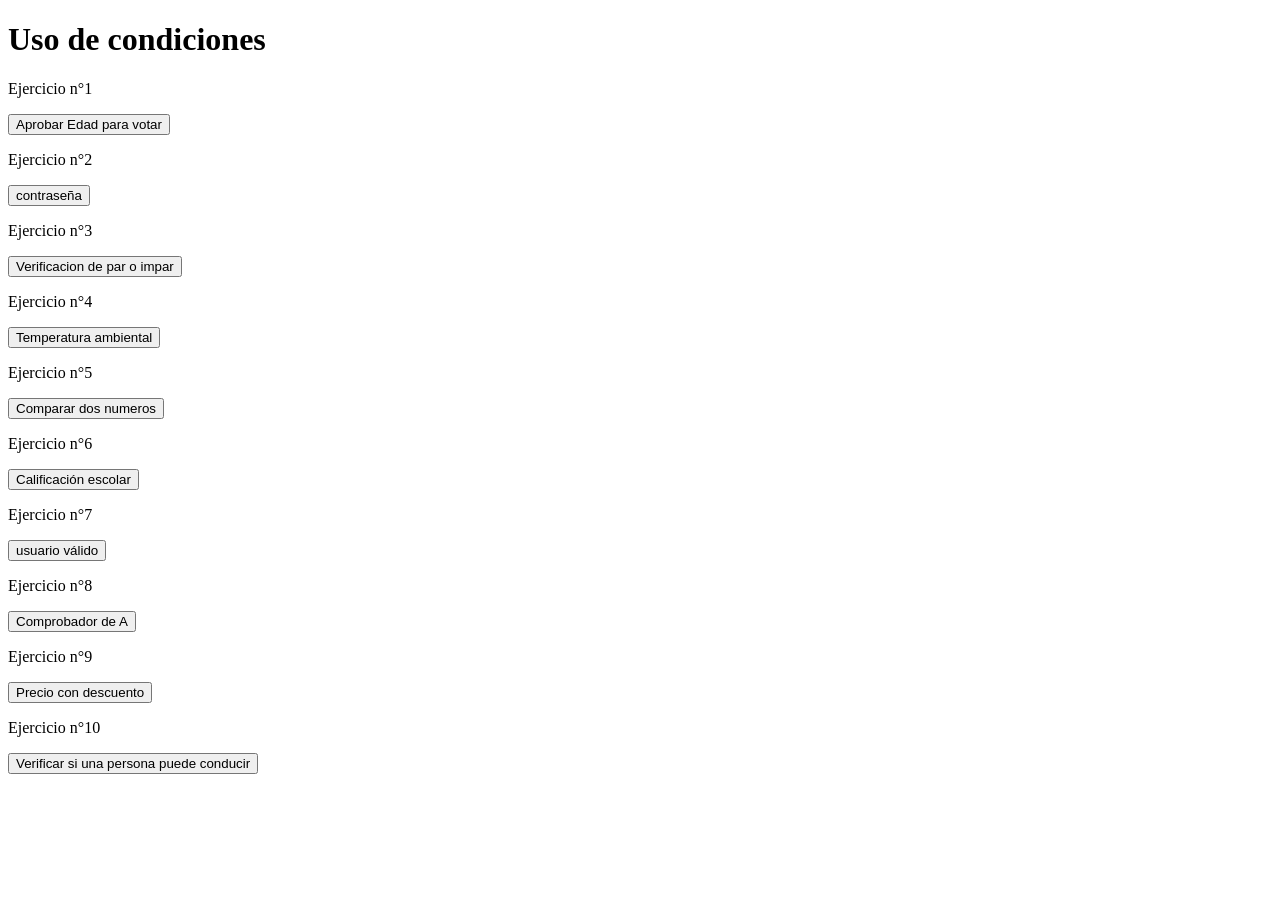
==== 05_condiciones_if-else/index.html @ 032a1c41 "ok" ====
<!DOCTYPE html>
<html lang="es">
<head>
    <meta charset="UTF-8">
    <meta name="viewport" content="width=device-width, initial-scale=1.0">
    <title>Condiciones</title>
</head>
<body>
    <main>
        <h1>Uso de condiciones</h1>
        <p>Ejercicio n°1</p>
        <button onclick="edadVotar()">Aprobar Edad para votar</button>
        <p>Ejercicio n°2</p>
        <button onclick="contraseña()">contraseña</button>
        <p>Ejercicio n°3</p>
        <button onclick="Verificar()">Verificacion de par o impar</button>
        <p>Ejercicio n°4</p>
        <button onclick="Temperatura()">Temperatura ambiental</button>
        <p>Ejercicio n°5</p>
        <button onclick="Comparar()">Comparar dos numeros</button>
        <p>Ejercicio n°6</p>
        <button onclick="Notas()">Calificación escolar</button>
        <p>Ejercicio n°7</p>
        <button onclick="Usuarios()">usuario válido</button>
        <p>Ejercicio n°8</p>
        <button onclick="Letras()">Comprobador de A</button>
        <p>Ejercicio n°9</p>
        <button onclick="Descuento()">Precio con descuento</button>
        <p>Ejercicio n°10</p>
        <button onclick="Permiso()">Verificar si una persona puede conducir</button>
    </main>
    <script src="js/script.js"></script>
</body>
</html>
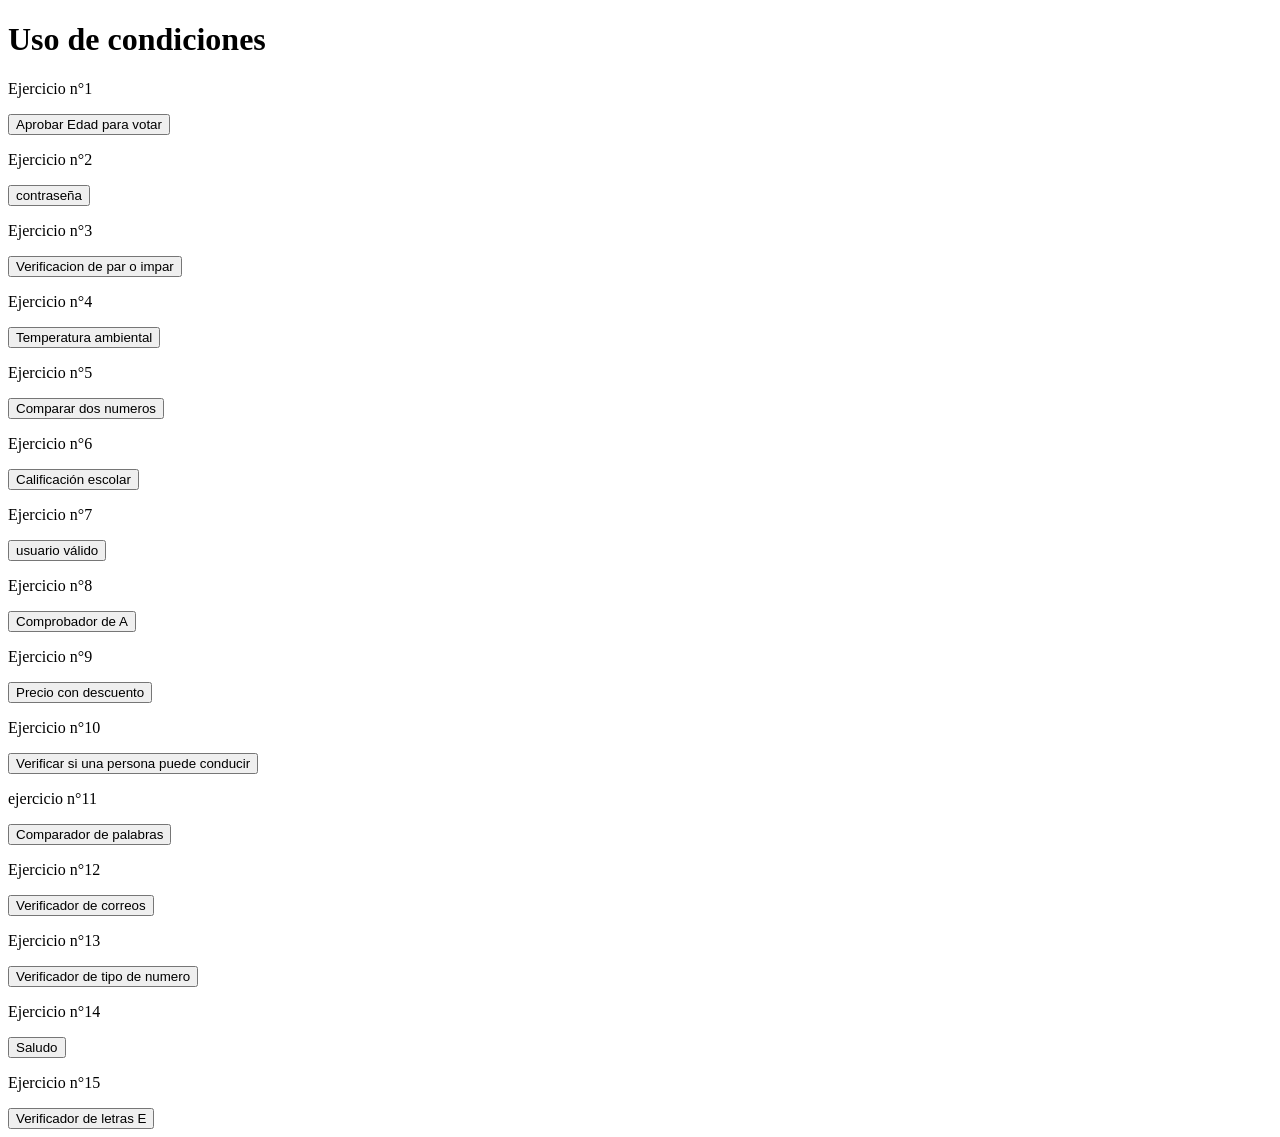
==== commit 283e1947: "Update index.html ok" ====
--- a/05_condiciones_if-else/index.html
+++ b/05_condiciones_if-else/index.html
@@ -28,6 +28,16 @@
         <button onclick="Descuento()">Precio con descuento</button>
         <p>Ejercicio n°10</p>
         <button onclick="Permiso()">Verificar si una persona puede conducir</button>
+        <p>ejercicio n°11</p>
+        <button onclick="Palabra()">Comparador de palabras</button>
+        <p>Ejercicio n°12</p>
+        <button onclick="Correo()">Verificador de correos</button>
+        <p>Ejercicio n°13</p>
+        <button onclick="Numero()">Verificador de tipo de numero</button>
+        <p>Ejercicio n°14</p>
+        <button onclick="Saludo()">Saludo</button>
+        <p>Ejercicio n°15</p>
+        <button onclick="LetrasE()">Verificador de letras E</button>
     </main>
     <script src="js/script.js"></script>
 </body>
